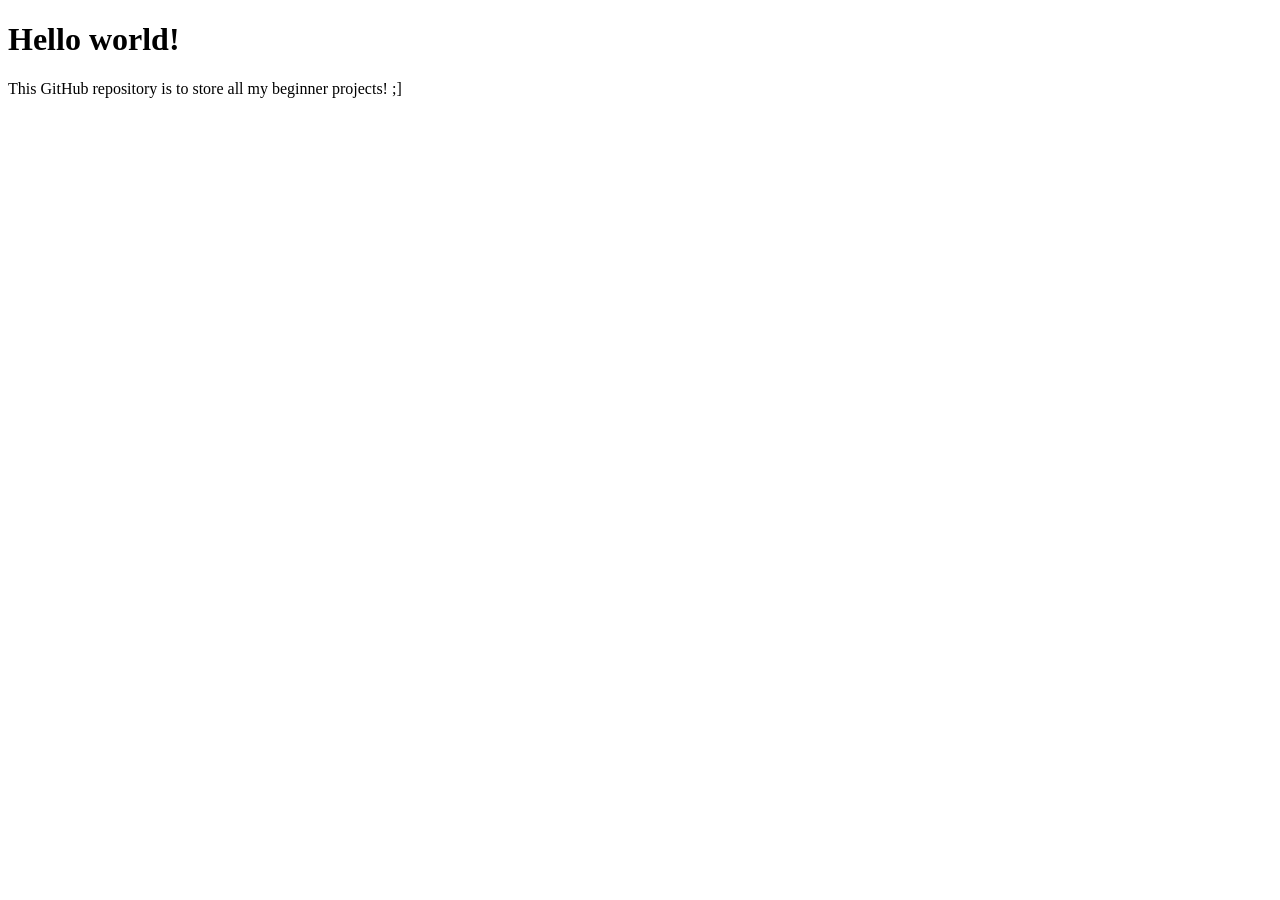
==== index.html @ 3ecaac0e "Initial commit" ====
<!DOCTYPE html>
<html lang="en">
    <head>
        <meta charset="UTF-8">
        <meta name="viewport" content="width=device-width, initial-scale=1.0">
        <title>Introduction</title> 
    </head>
    <body>
        <h1>Hello world!</h1>
        <p>This GitHub repository is to store all my beginner projects! ;]</p>
    </body>
</html>
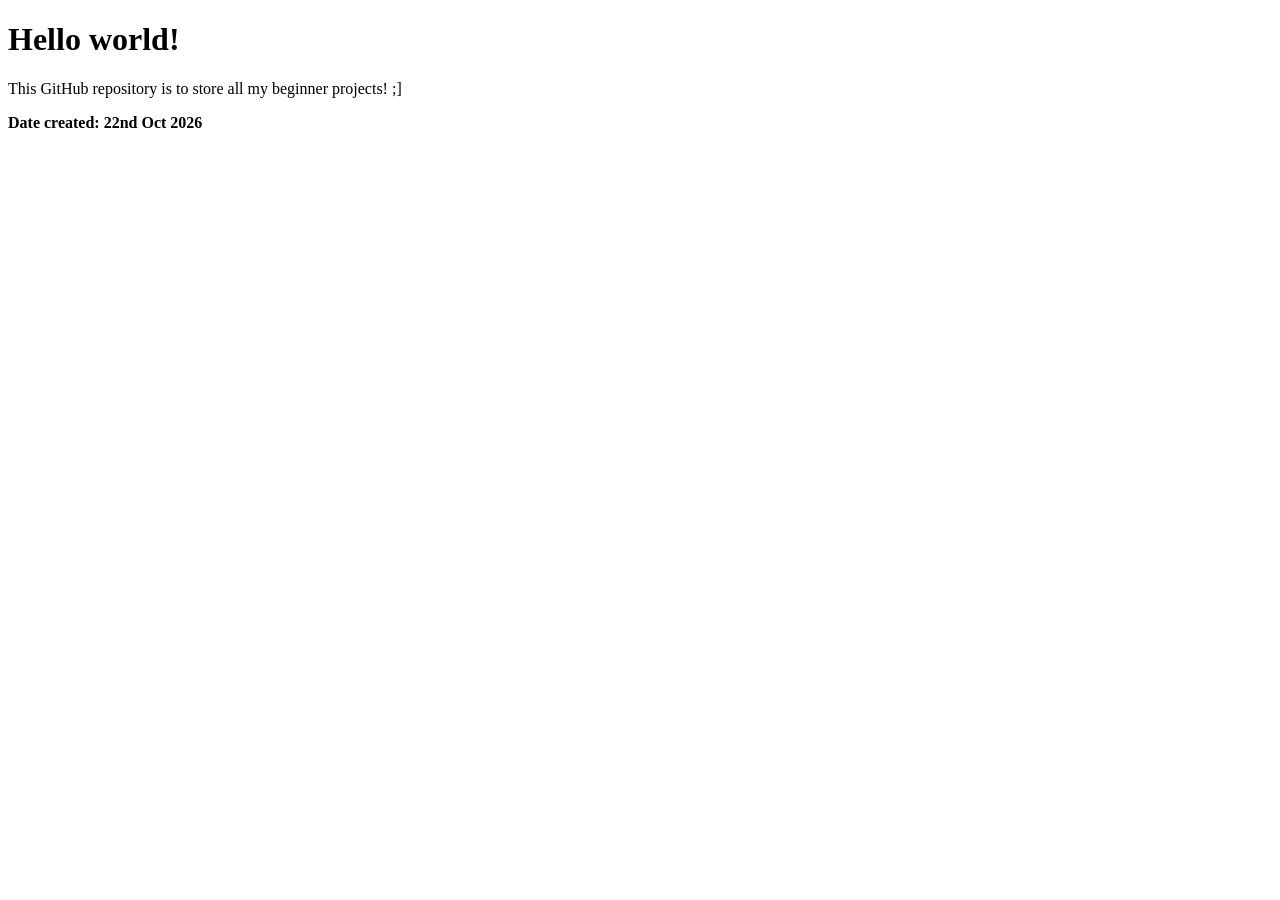
==== commit d8df125f: "First day progress" ====
--- a/index.html
+++ b/index.html
@@ -3,10 +3,11 @@
     <head>
         <meta charset="UTF-8">
         <meta name="viewport" content="width=device-width, initial-scale=1.0">
-        <title>Introduction</title> 
+        <title>Testing Git connection</title> 
     </head>
     <body>
         <h1>Hello world!</h1>
         <p>This GitHub repository is to store all my beginner projects! ;]</p>
+        <p><b>Date created: 22nd Oct 2026</b></p>
     </body>
 </html>
